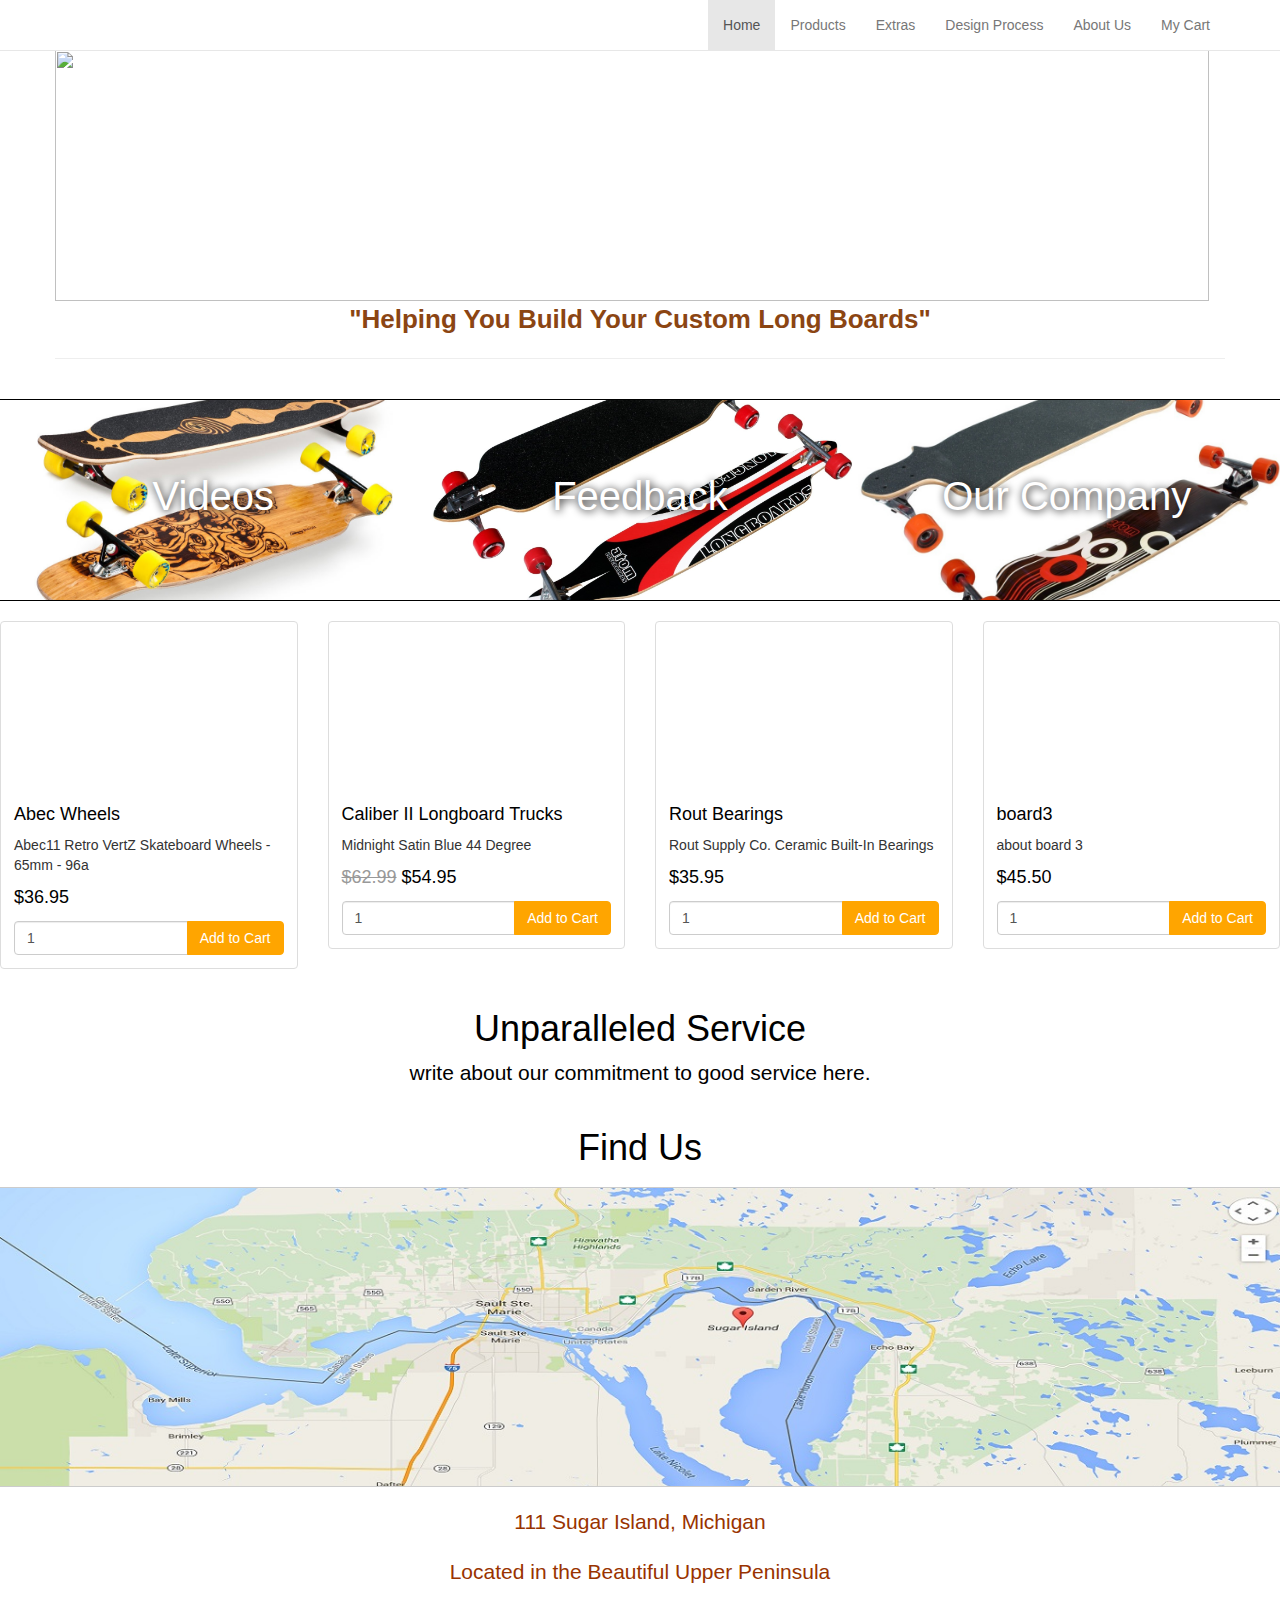
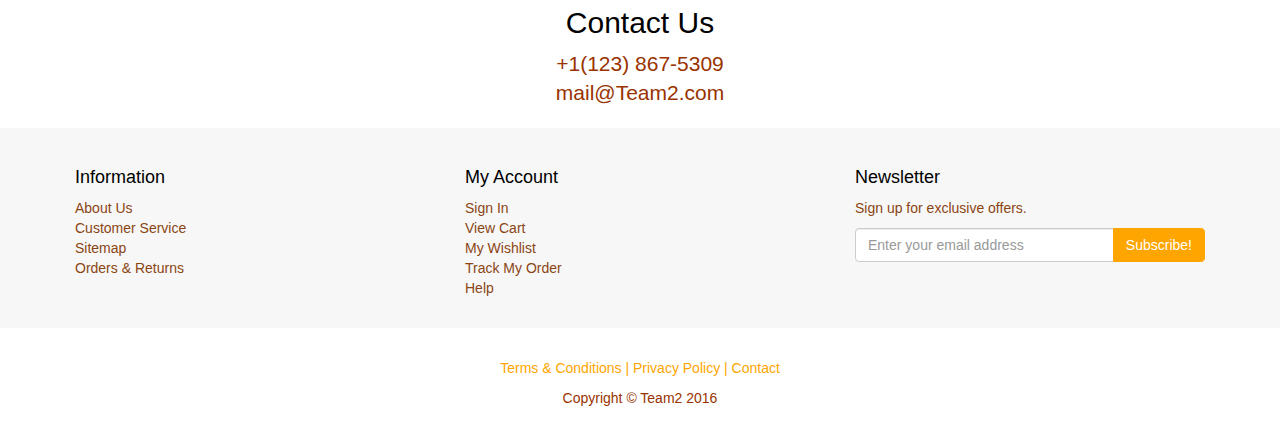
==== index.html @ 5745a712 "Custom Longboards" ====
<!DOCTYPE html>
<html lang="en">
<head>
	<meta content="text/html; charset=utf-8" http-equiv="Content-Type" />
	<style type="text/css">body  {
    background-image: url('none right now');
    background-repeat: no-repeat;
    background-attachment: fixed;
}
	</style>
</head>
<body></body>
<meta content="IE=edge" http-equiv="X-UA-Compatible" />
<meta content="width=device-width, initial-scale=1" name="viewport" /><!-- The above 3 meta tags *must* come first in the head; any other head content must come *after* these tags --></html>
<title>Team 2</title>
<!-- Bootstrap Core CSS -->
<link href="css/bootstrap.min.css" rel="stylesheet" /><!-- Custom CSS: You can use this stylesheet to override any Bootstrap styles and/or apply your own styles -->
<link href="css/custom.css" rel="stylesheet" /><!-- HTML5 Shim and Respond.js IE8 support of HTML5 elements and media queries --><!-- WARNING: Respond.js doesn't work if you view the page via file:// --><!--[if lt IE 9]>
        <script src="https://oss.maxcdn.com/libs/html5shiv/3.7.0/html5shiv.js"></script>
        <script src="https://oss.maxcdn.com/libs/respond.js/1.4.2/respond.min.js"></script>
    <![endif]--><!-- Navigation -->
<nav class="navbar navbar-default navbar-fixed-top" role="navigation">
<div class="container"><!-- Logo and responsive toggle -->
<div class="navbar-header"><button class="navbar-toggle" data-target="#navbar" data-toggle="collapse" type="button"><span class="sr-only">Toggle navigation</span></button></div>
<!-- Navbar links -->

<div class="collapse navbar-collapse" id="navbar">
<ul class="nav navbar-nav navbar-right">
	<li class="active"><a href="#">Home</a></li>
	<li><a href="#">Products</a></li>
	<li class="dropdown"><a aria-expanded="false" aria-haspopup="true" class="dropdown-toggle" data-toggle="dropdown" href="#" role="button">Extras </a>
	<ul aria-labelledby="about-us" class="dropdown-menu">
		<li><a href="/Team2/Videospage.html">Videos</a></li>
		<li><a href="/Team2/feedback.html">Feedback</a></li>
	</ul>
	</li>
	<li><a href="/Team2/design_process.html">Design Process</a></li>
	<li><a href="#">About Us</a></li>
	<li><a href="/Team2/cart.html">My Cart</a></li>
</ul>
</div>
<!-- /.navbar-collapse --></div>
<!-- /.container --></nav>
<!-- Feature --><!-- Heading -->

<div class="container">
<div class="row"><img alt="" height="251" src="/Team2/images/officialTeamLogo.jpg" width="1154" /></div>

<div class="row"></div>

<div class="row">
<p style="text-align: center;"><span style="font-size:26px;"><strong><span style="font-family: lucida sans unicode,lucida grande,sans-serif;"><span style="color: rgb(139, 69, 19);">&quot;Helping You Build Your Custom Long Boards&quot;</span></span></strong></span></p>

<hr /></div>
</div>

<div class="container-fluid">
<div class="row promo">
<div class="col-md-4 promo-item item-1">
<h3><a href="/Team2/Videospage.html">Videos </a></h3>
</div>

<div class="col-md-4 promo-item item-2">
<h3><a href="/feedback.html">Feedback</a></h3>
</div>

<div class="col-md-4 promo-item item-3">
<h3><a href="#">Our Company</a></h3>
</div>
</div>
</div>
<!-- /.container-fluid --><!-- Featured Products -->

<div class="row"><!-- Product 1 -->
<div class="col-sm-6 col-md-3">
<div class="thumbnail featured-product"><a href="#"><img alt="" src="images/abec_retro_off.jpg" /> </a>

<div class="caption">
<h3>Abec Wheels</h3>

<p>Abec11 Retro VertZ Skateboard Wheels - 65mm - 96a</p>

<p class="price">$36.95</p>
<!-- Input Group -->

<div class="input-group"><input class="form-control" type="number" value="1" /> <span class="input-group-btn"><button class="btn btn-primary" type="button">Add to Cart</button> </span></div>
</div>
</div>
</div>
<!-- Product 2 -->

<div class="col-sm-6 col-md-3">
<div class="thumbnail featured-product"><a href="#"><img alt="" src="images/caliber_off.jpg" /> </a>

<div class="caption">
<h3>Caliber II Longboard Trucks</h3>

<p>Midnight Satin Blue 44 Degree</p>

<p class="price"><s>$62.99</s> $54.95</p>
<!-- Input Group -->

<div class="input-group"><input class="form-control" type="number" value="1" /> <span class="input-group-btn"><button class="btn btn-primary" type="button">Add to Cart</button> </span></div>
</div>
</div>
</div>
<!-- Product 3 -->

<div class="col-sm-6 col-md-3">
<div class="thumbnail featured-product"><a href="#"><img alt="" src="images/rout-bearings_off.jpg" /> </a>

<div class="caption">
<h3>Rout Bearings</h3>

<p>Rout Supply Co. Ceramic Built-In Bearings</p>

<p class="price">$35.95</p>
<!-- Input Group -->

<div class="input-group"><input class="form-control" type="number" value="1" /> <span class="input-group-btn"><button class="btn btn-primary" type="button">Add to Cart</button> </span></div>
</div>
</div>
</div>
<!-- Product 4 -->

<div class="col-sm-6 col-md-3">
<div class="thumbnail featured-product"><a href="#"><img alt="" src="images/?.jpg" /> </a>

<div class="caption">
<h3>board3</h3>

<p>about board 3</p>

<p class="price">$45.50</p>
<!-- Input Group -->

<div class="input-group"><input class="form-control" type="number" value="1" /> <span class="input-group-btn"><button class="btn btn-primary" type="button">Add to Cart</button> </span></div>
</div>
</div>
</div>
</div>
<!-- /.container -->

<div class="container text-center">
<h1>Unparalleled Service</h1>

<p class="lead"><span style="color:#000000;">write about our commitment to good service here.</span></p>
<img alt="" class="img-responsive img-circle center-block" src="" /></div>
<!--/.container--><!-- Footer -->

<footer>
<h1 class="text-center">Find Us</h1>
<!-- Map -->

<div class="footer-map"></div>

<div class="container">
<div class="row">
<div class="col-sm-12 footer-info-item text-center">
<p class="lead">111 Sugar Island, Michigan</p>

<p class="lead">Located in the Beautiful Upper Peninsula</p>

<p class="lead"></p>

<h2>Contact Us</h2>

<p class="lead">+1(123) 867-5309<br />
mail@Team2.com</p>
</div>
</div>
</div>
<!-- Footer Links -->

<div class="footer-info">
<div class="container">
<div class="row">
<div class="col-sm-4 footer-info-item">
<h3>Information</h3>

<ul class="list-unstyled">
	<li><a href="#"><span style="color:#8B4513;">About Us</span></a></li>
	<li><a href="#"><span style="color:#8B4513;">Customer Service</span></a></li>
	<li><a href="/Team2/ucpage.html"><span style="color:#8B4513;">Sitemap</span></a></li>
	<li><a href="/Team2/ucpage.html"><span style="color:#8B4513;">Orders &amp; Returns</span></a></li>
</ul>
</div>

<div class="col-sm-4 footer-info-item">
<h3>My Account</h3>

<ul class="list-unstyled">
	<li><a href="/Team2/ucpage.html"><span style="color:#8B4513;">Sign In</span></a></li>
	<li><a href="#"><span style="color:#8B4513;">View Cart</span></a></li>
	<li><a href="/Team2/ucpage.html"><span style="color:#8B4513;">My Wishlist</span></a></li>
	<li><a href="/Team2/ucpage.html"><span style="color:#8B4513;">Track My Order</span></a></li>
	<li><a href="/Team2/ucpage.html"><span style="color:#8B4513;">Help</span></a></li>
</ul>
</div>

<div class="col-sm-4 footer-info-item">
<h3>Newsletter</h3>

<p><a href="/Team2/ucpage.html"><span style="color:#8B4513;">Sign up for exclusive offers.</span></a></p>

<div class="input-group"><input class="form-control" placeholder="Enter your email address" type="email" /> <span class="input-group-btn"><button class="btn btn-primary" type="button">Subscribe!</button> </span></div>
</div>
</div>
<!-- /.row --></div>
<!-- /.container --></div>
<!-- Copyright etc -->

<div class="small-print">
<div class="container">
<p style="text-align: center;"><a href="/Team2/ucpage.html">Terms &amp; Conditions</a><a href="/Team2/ucpage.html"> | </a><a href="http:/Team2/ucpage.html">Privacy Policy</a><a href="/Team2/ucpage.html"> | </a><a href="/Team2/ucpage.html">Contact</a></p>

<p style="text-align: center;">Copyright &copy; Team2 2016</p>
</div>
</div>
---- css/custom.css ----
body {
	padding-top: 50px;    /* Padding for .navbar-fixed-top. Change value if navbar height changes. Remove if using .navbar-static-top. */
	color: #993300;
	}
	
h1, 
h2, 
h3, 
h4, 
h5, 
h6 {
	color: #000000;
	}
	
.feature {
	background: url('../images/light_bulb.jpg');
	background-position: top right;
	background-size: cover;
	background-color: #FFFFFF;
	color: white;
	text-shadow: 1px 1px 8px black;
	}

.feature .btn {
	text-shadow: none;
	}
	
.promo, .footer-map {
	border-width: 1px;
	border-color: black;
	border-top-style: solid;
	border-bottom-style: solid;
	margin-top: 20px;
	margin-bottom: 20px;
	}

.promo,
.promo h3,
.promo a:link,
.promo a:visited,
.promo a:hover,
.promo a:active {
    color: white;
	text-shadow: 1px 1px 8px black;
    text-decoration: none;
}

.promo-item {
    height: 200px;
    line-height: 180px;
    text-align: center;
}

.promo-item:hover {
    background-size: 110%; 
    border: 5px solid black;
    line-height: 170px;
}

.promo-item h3 {
    font-size: 40px;
    display: inline-block;
    vertical-align: middle;
}

.item-1 {
	background: url('../images/loaded_bangra_i.jpg');
	}
	
.item-2 {
	background: url('../images/Atom-Drop-Through-Longboard.jpg');
	}
	
.item-3 {
	background: url('../images/atom-drop-deck-longboard-41-inch.jpg');
	}
		
.item-1,
.item-2,
.item-3 {
	background-size: cover;
	background-position: 50% 50%;
	}

.featured-product > img,
.featured-product > a > img {
	height: 150px;
}

.featured-product h3 {
	color: #000000;
	font-size: 18px;
	}

.featured-product .price {
	color: #000000;
	font-size: 18px;
	}
	
.featured-product .price s {
	color: #999;
	font-size: 18px;
	}
	
.footer-map {
	height: 300px;
	width: 100%;
	background: url('../images/map.jpg');
	background-size: cover;
	border-color: #ccc;
	}
.footer-info {
    padding: 20px 0;
    background: #f7f7f7;
}

.footer-info,
.footer-info a:link,
.footer-info a:hover,
.footer-info a:focus,
.footer-info a:visited {
    color: #959595;
	}

.footer-info h3 {
	color: black;
	font-size: 18px;
	}
    
.footer-info-item {
    padding: 0px 20px;
    }
    
footer .small-print {
	background-color: #fff;
	padding: 30px 0;
	text-align: center;
}


/*
*************************** 
Override Bootstrap Classes 
***************************
*/

/* Links */
a {
  color: orange;
  text-decoration: none;
}
a:hover,
a:focus {
  color: darkorange;
  text-decoration: underline;
}

/* Navbar */
.navbar-default {
  background-color: #fff;
}
.navbar-default .navbar-brand {
  color: #dd845a;
}
.navbar-default .navbar-brand:hover,
.navbar-default .navbar-brand:focus {
  color: sienna;
  background-color: transparent;
}

/* Primary Buttons */
.btn-primary {
  color: #fff;
  background-color: orange;
  border-color: orange;
}
.btn-primary:focus,
.btn-primary.focus {
  color: #fff;
  background-color: darkorange;
  border-color: darkorange;
}
.btn-primary:hover {
  color: #fff;
  background-color: darkorange;
  border-color: darkorange;
}
.btn-primary:active,
.btn-primary.active,
.open > .dropdown-toggle.btn-primary {
  color: #fff;
  background-color: darkorange;
  border-color: darkorange;
}
.btn-primary:active:hover,
.btn-primary.active:hover,
.open > .dropdown-toggle.btn-primary:hover,
.btn-primary:active:focus,
.btn-primary.active:focus,
.open > .dropdown-toggle.btn-primary:focus,
.btn-primary:active.focus,
.btn-primary.active.focus,
.open > .dropdown-toggle.btn-primary.focus {
  color: #fff;
  background-color: darkorange;
  border-color: darkorange;
}

.btn-primary.disabled,
.btn-primary[disabled],
fieldset[disabled] .btn-primary,
.btn-primary.disabled:hover,
.btn-primary[disabled]:hover,
fieldset[disabled] .btn-primary:hover,
.btn-primary.disabled:focus,
.btn-primary[disabled]:focus,
fieldset[disabled] .btn-primary:focus,
.btn-primary.disabled.focus,
.btn-primary[disabled].focus,
fieldset[disabled] .btn-primary.focus,
.btn-primary.disabled:active,
.btn-primary[disabled]:active,
fieldset[disabled] .btn-primary:active,
.btn-primary.disabled.active,
.btn-primary[disabled].active,
fieldset[disabled] .btn-primary.active {
  background-color: sandybrown;
  border-color: sandybrown;
}
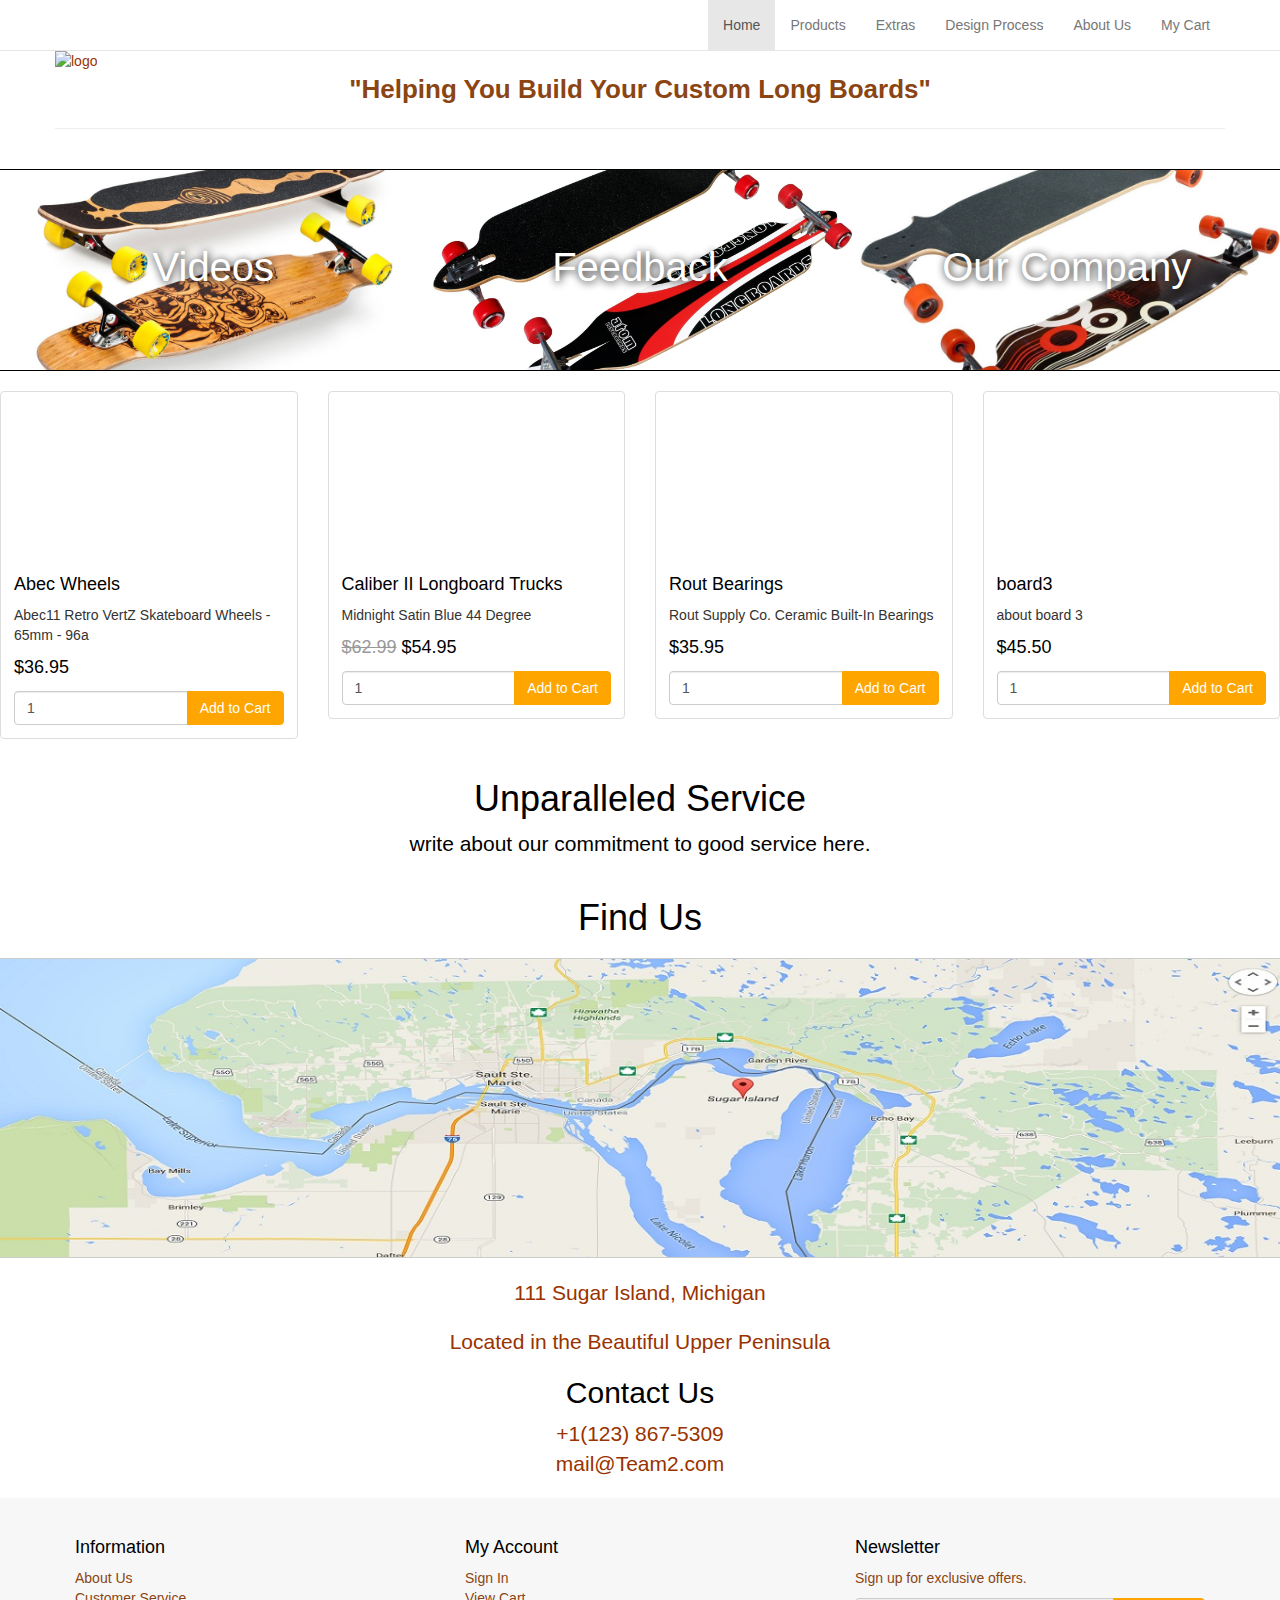
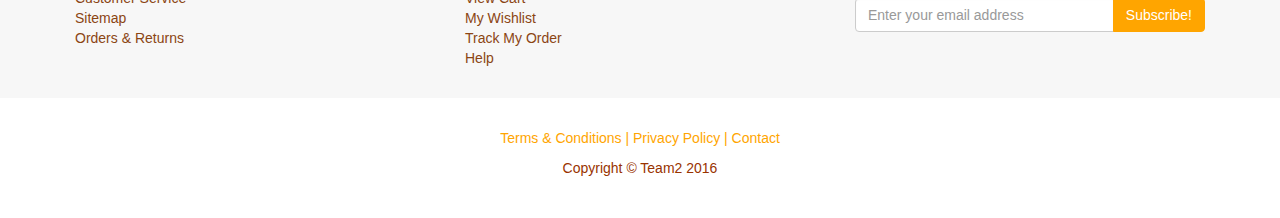
==== commit f484274b: "Update index.html" ====
--- a/index.html
+++ b/index.html
@@ -27,16 +27,16 @@
 <div class="collapse navbar-collapse" id="navbar">
 <ul class="nav navbar-nav navbar-right">
 	<li class="active"><a href="#">Home</a></li>
-	<li><a href="#">Products</a></li>
+	<li><a href="products.html">Products</a></li>
 	<li class="dropdown"><a aria-expanded="false" aria-haspopup="true" class="dropdown-toggle" data-toggle="dropdown" href="#" role="button">Extras </a>
 	<ul aria-labelledby="about-us" class="dropdown-menu">
-		<li><a href="/Team2/Videospage.html">Videos</a></li>
-		<li><a href="/Team2/feedback.html">Feedback</a></li>
+		<li><a href="Videospage.html">Videos</a></li>
+		<li><a href="feedback.html">Feedback</a></li>
 	</ul>
 	</li>
-	<li><a href="/Team2/design_process.html">Design Process</a></li>
-	<li><a href="#">About Us</a></li>
-	<li><a href="/Team2/cart.html">My Cart</a></li>
+	<li><a href="design_process.html">Design Process</a></li>
+	<li><a href="about us.html">About Us</a></li>
+	<li><a href="shop.html">My Cart</a></li>
 </ul>
 </div>
 <!-- /.navbar-collapse --></div>
@@ -44,7 +44,7 @@
 <!-- Feature --><!-- Heading -->
 
 <div class="container">
-<div class="row"><img alt="" height="251" src="/Team2/images/officialTeamLogo.jpg" width="1154" /></div>
+<div class="row"><img alt="logo" height="251" src="officialTeamLogo.jpg" width="1154" /></div>
 
 <div class="row"></div>
 
@@ -57,15 +57,15 @@
 <div class="container-fluid">
 <div class="row promo">
 <div class="col-md-4 promo-item item-1">
-<h3><a href="/Team2/Videospage.html">Videos </a></h3>
+<h3><a href="Videospage.html">Videos </a></h3>
 </div>
 
 <div class="col-md-4 promo-item item-2">
-<h3><a href="/feedback.html">Feedback</a></h3>
+<h3><a href="feedback.html">Feedback</a></h3>
 </div>
 
 <div class="col-md-4 promo-item item-3">
-<h3><a href="#">Our Company</a></h3>
+<h3><a href="about us.html">Our Company</a></h3>
 </div>
 </div>
 </div>
@@ -179,10 +179,10 @@
 <h3>Information</h3>
 
 <ul class="list-unstyled">
-	<li><a href="#"><span style="color:#8B4513;">About Us</span></a></li>
-	<li><a href="#"><span style="color:#8B4513;">Customer Service</span></a></li>
-	<li><a href="/Team2/ucpage.html"><span style="color:#8B4513;">Sitemap</span></a></li>
-	<li><a href="/Team2/ucpage.html"><span style="color:#8B4513;">Orders &amp; Returns</span></a></li>
+	<li><a href="about us.html"><span style="color:#8B4513;">About Us</span></a></li>
+	<li><a href="ucpage.html"><span style="color:#8B4513;">Customer Service</span></a></li>
+	<li><a href="ucpage.html"><span style="color:#8B4513;">Sitemap</span></a></li>
+	<li><a href="ucpage.html"><span style="color:#8B4513;">Orders &amp; Returns</span></a></li>
 </ul>
 </div>
 
@@ -190,18 +190,18 @@
 <h3>My Account</h3>
 
 <ul class="list-unstyled">
-	<li><a href="/Team2/ucpage.html"><span style="color:#8B4513;">Sign In</span></a></li>
-	<li><a href="#"><span style="color:#8B4513;">View Cart</span></a></li>
-	<li><a href="/Team2/ucpage.html"><span style="color:#8B4513;">My Wishlist</span></a></li>
-	<li><a href="/Team2/ucpage.html"><span style="color:#8B4513;">Track My Order</span></a></li>
-	<li><a href="/Team2/ucpage.html"><span style="color:#8B4513;">Help</span></a></li>
+	<li><a href="ucpage.html"><span style="color:#8B4513;">Sign In</span></a></li>
+	<li><a href="shop.html"><span style="color:#8B4513;">View Cart</span></a></li>
+	<li><a href="ucpage.html"><span style="color:#8B4513;">My Wishlist</span></a></li>
+	<li><a href="ucpage.html"><span style="color:#8B4513;">Track My Order</span></a></li>
+	<li><a href="ucpage.html"><span style="color:#8B4513;">Help</span></a></li>
 </ul>
 </div>
 
 <div class="col-sm-4 footer-info-item">
 <h3>Newsletter</h3>
 
-<p><a href="/Team2/ucpage.html"><span style="color:#8B4513;">Sign up for exclusive offers.</span></a></p>
+<p><a href="ucpage.html"><span style="color:#8B4513;">Sign up for exclusive offers.</span></a></p>
 
 <div class="input-group"><input class="form-control" placeholder="Enter your email address" type="email" /> <span class="input-group-btn"><button class="btn btn-primary" type="button">Subscribe!</button> </span></div>
 </div>
@@ -212,7 +212,7 @@
 
 <div class="small-print">
 <div class="container">
-<p style="text-align: center;"><a href="/Team2/ucpage.html">Terms &amp; Conditions</a><a href="/Team2/ucpage.html"> | </a><a href="http:/Team2/ucpage.html">Privacy Policy</a><a href="/Team2/ucpage.html"> | </a><a href="/Team2/ucpage.html">Contact</a></p>
+<p style="text-align: center;"><a href="ucpage.html">Terms &amp; Conditions</a><a href="ucpage.html"> | </a><a href="http:ucpage.html">Privacy Policy</a><a href="ucpage.html"> | </a><a href="ucpage.html">Contact</a></p>
 
 <p style="text-align: center;">Copyright &copy; Team2 2016</p>
 </div>
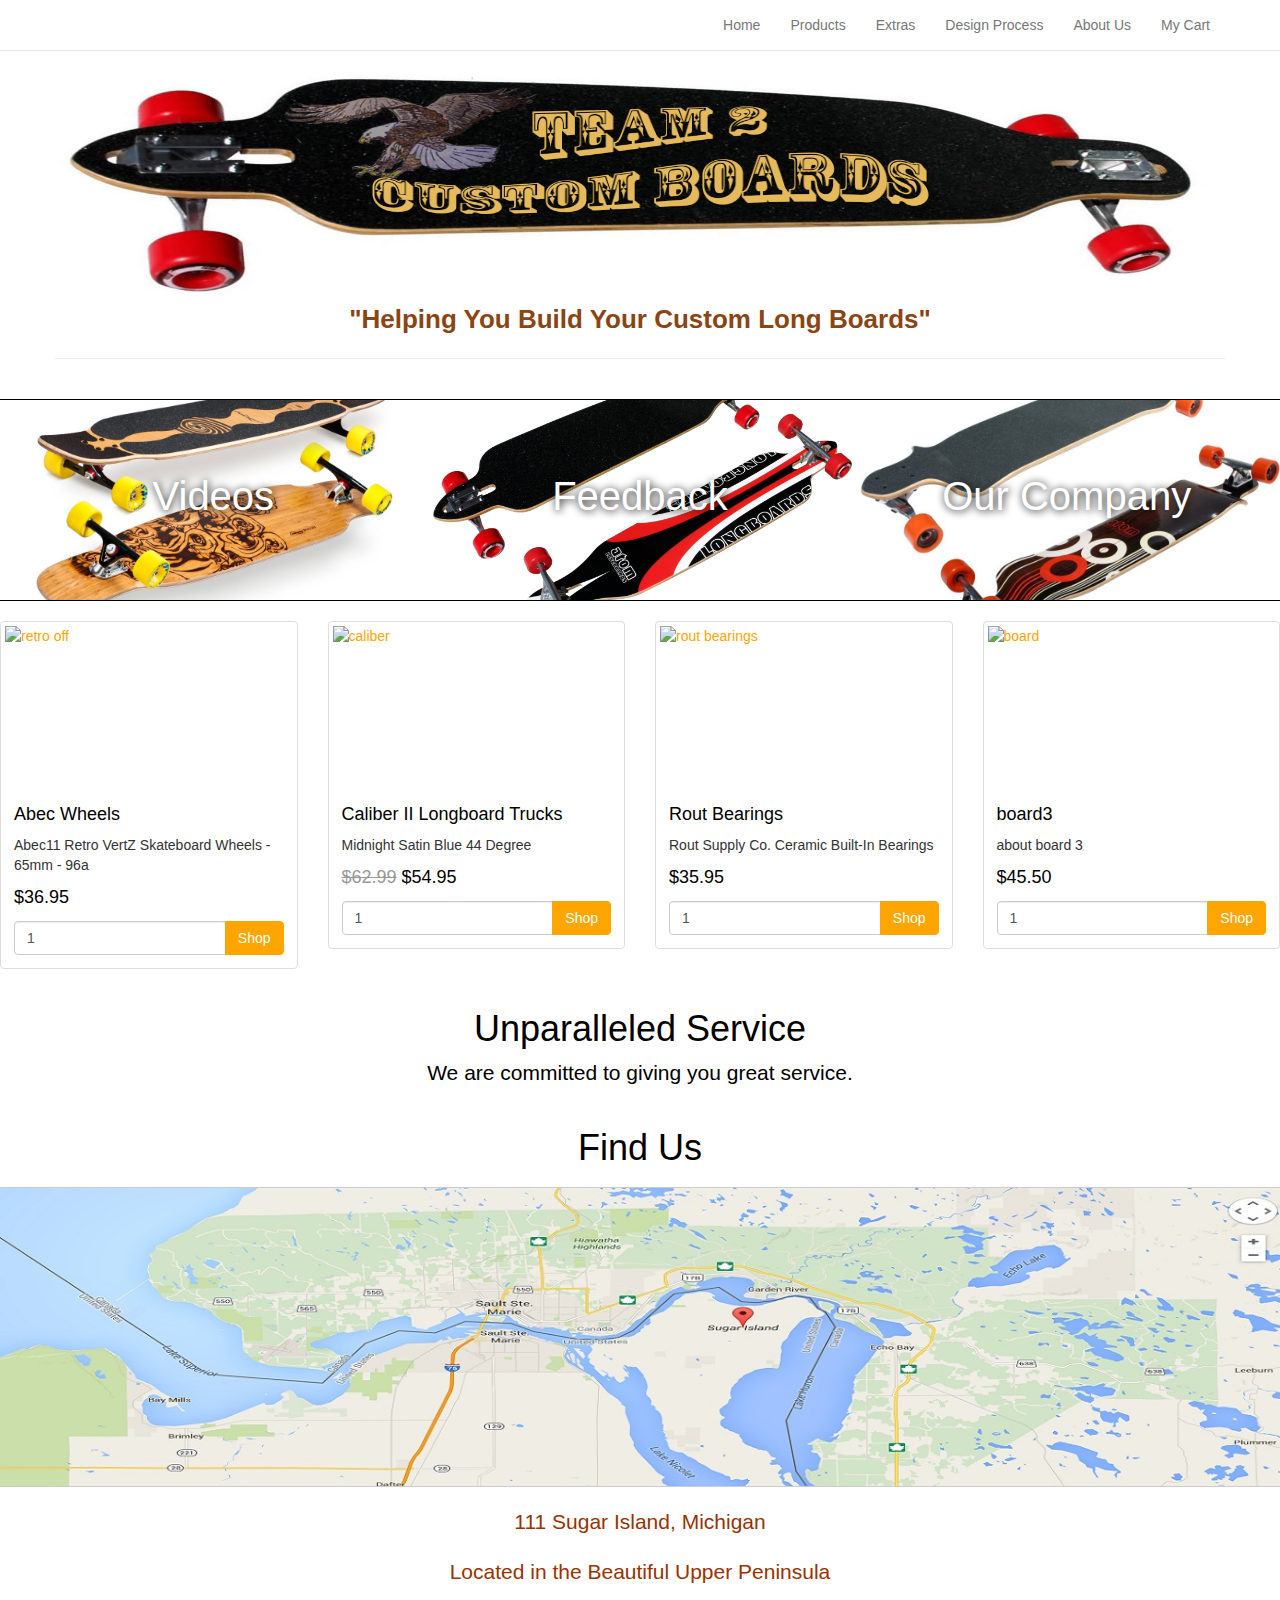
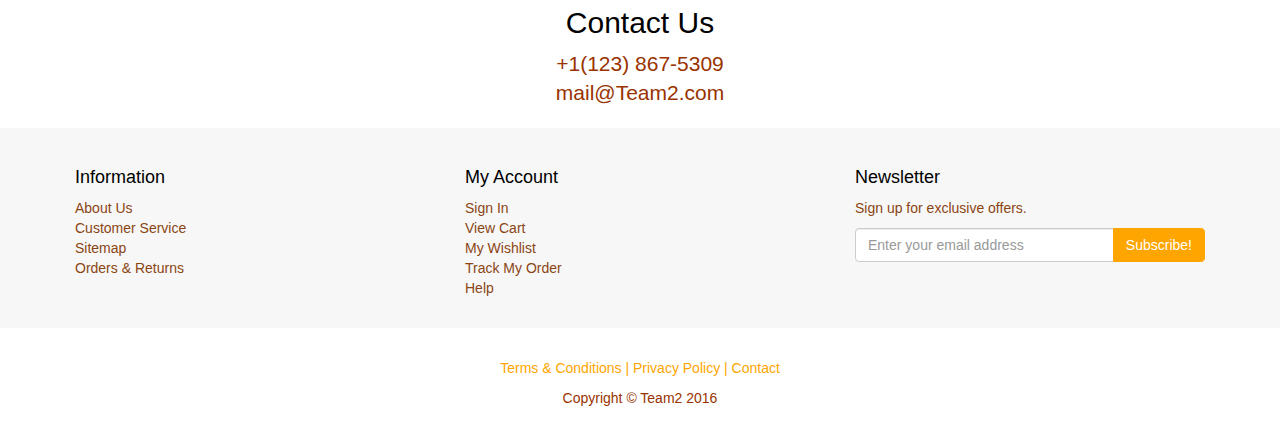
==== commit e9ab0710: "Update index.html" ====
--- a/index.html
+++ b/index.html
@@ -26,10 +26,10 @@
 
 <div class="collapse navbar-collapse" id="navbar">
 <ul class="nav navbar-nav navbar-right">
-	<li class="active"><a href="#">Home</a></li>
+	<li><a href="index.html">Home</a></li>
 	<li><a href="products.html">Products</a></li>
 	<li class="dropdown"><a aria-expanded="false" aria-haspopup="true" class="dropdown-toggle" data-toggle="dropdown" href="#" role="button">Extras </a>
-	<ul aria-labelledby="about-us" class="dropdown-menu">
+	<ul class="dropdown-menu">
 		<li><a href="Videospage.html">Videos</a></li>
 		<li><a href="feedback.html">Feedback</a></li>
 	</ul>
@@ -44,7 +44,7 @@
 <!-- Feature --><!-- Heading -->
 
 <div class="container">
-<div class="row"><img alt="logo" height="251" src="officialTeamLogo.jpg" width="1154" /></div>
+<div class="row"><img alt="logo" height="251" src="images/officialTeamLogo.jpg" width="1154" /></div>
 
 <div class="row"></div>
 
@@ -73,7 +73,7 @@
 
 <div class="row"><!-- Product 1 -->
 <div class="col-sm-6 col-md-3">
-<div class="thumbnail featured-product"><a href="#"><img alt="" src="images/abec_retro_off.jpg" /> </a>
+<div class="thumbnail featured-product"><a href=""><img alt="retro off" src="images/abec_retro_off.jpg" /> </a>
 
 <div class="caption">
 <h3>Abec Wheels</h3>
@@ -83,14 +83,14 @@
 <p class="price">$36.95</p>
 <!-- Input Group -->
 
-<div class="input-group"><input class="form-control" type="number" value="1" /> <span class="input-group-btn"><button class="btn btn-primary" type="button">Add to Cart</button> </span></div>
+<div class="input-group"><input class="form-control" type="number" value="1" /> <span class="input-group-btn"><button class="btn btn-primary" type="button">Shop</button> </span></div>
 </div>
 </div>
 </div>
 <!-- Product 2 -->
 
 <div class="col-sm-6 col-md-3">
-<div class="thumbnail featured-product"><a href="#"><img alt="" src="images/caliber_off.jpg" /> </a>
+<div class="thumbnail featured-product"><a href=""><img alt="caliber" src="images/caliber_off.jpg" /> </a>
 
 <div class="caption">
 <h3>Caliber II Longboard Trucks</h3>
@@ -100,14 +100,14 @@
 <p class="price"><s>$62.99</s> $54.95</p>
 <!-- Input Group -->
 
-<div class="input-group"><input class="form-control" type="number" value="1" /> <span class="input-group-btn"><button class="btn btn-primary" type="button">Add to Cart</button> </span></div>
+<div class="input-group"><input class="form-control" type="number" value="1" /> <span class="input-group-btn"><button class="btn btn-primary" type="button">Shop</button> </span></div>
 </div>
 </div>
 </div>
 <!-- Product 3 -->
 
 <div class="col-sm-6 col-md-3">
-<div class="thumbnail featured-product"><a href="#"><img alt="" src="images/rout-bearings_off.jpg" /> </a>
+<div class="thumbnail featured-product"><a href="#"><img alt="rout bearings" src="images/rout-bearings_off.jpg" /> </a>
 
 <div class="caption">
 <h3>Rout Bearings</h3>
@@ -117,14 +117,14 @@
 <p class="price">$35.95</p>
 <!-- Input Group -->
 
-<div class="input-group"><input class="form-control" type="number" value="1" /> <span class="input-group-btn"><button class="btn btn-primary" type="button">Add to Cart</button> </span></div>
+<div class="input-group"><input class="form-control" type="number" value="1" /> <span class="input-group-btn"><button class="btn btn-primary" type="button">Shop</button> </span></div>
 </div>
 </div>
 </div>
 <!-- Product 4 -->
 
 <div class="col-sm-6 col-md-3">
-<div class="thumbnail featured-product"><a href="#"><img alt="" src="images/?.jpg" /> </a>
+<div class="thumbnail featured-product"><a href="#"><img alt="board" src="images/?.jpg" /> </a>
 
 <div class="caption">
 <h3>board3</h3>
@@ -134,7 +134,7 @@
 <p class="price">$45.50</p>
 <!-- Input Group -->
 
-<div class="input-group"><input class="form-control" type="number" value="1" /> <span class="input-group-btn"><button class="btn btn-primary" type="button">Add to Cart</button> </span></div>
+<div class="input-group"><input class="form-control" type="number" value="1" /> <span class="input-group-btn"><button class="btn btn-primary" type="button">Shop</button> </span></div>
 </div>
 </div>
 </div>
@@ -144,7 +144,7 @@
 <div class="container text-center">
 <h1>Unparalleled Service</h1>
 
-<p class="lead"><span style="color:#000000;">write about our commitment to good service here.</span></p>
+<p class="lead"><span style="color:#000000;">We are committed to giving you great service.</span></p>
 <img alt="" class="img-responsive img-circle center-block" src="" /></div>
 <!--/.container--><!-- Footer -->
 
@@ -191,7 +191,7 @@
 
 <ul class="list-unstyled">
 	<li><a href="ucpage.html"><span style="color:#8B4513;">Sign In</span></a></li>
-	<li><a href="shop.html"><span style="color:#8B4513;">View Cart</span></a></li>
+	<li><a href="cart.html"><span style="color:#8B4513;">View Cart</span></a></li>
 	<li><a href="ucpage.html"><span style="color:#8B4513;">My Wishlist</span></a></li>
 	<li><a href="ucpage.html"><span style="color:#8B4513;">Track My Order</span></a></li>
 	<li><a href="ucpage.html"><span style="color:#8B4513;">Help</span></a></li>
@@ -212,8 +212,10 @@
 
 <div class="small-print">
 <div class="container">
-<p style="text-align: center;"><a href="ucpage.html">Terms &amp; Conditions</a><a href="ucpage.html"> | </a><a href="http:ucpage.html">Privacy Policy</a><a href="ucpage.html"> | </a><a href="ucpage.html">Contact</a></p>
+<p style="text-align: center;"><a href="ucpage.html">Terms &amp; Conditions</a><a href="ucpage.html"> | </a><a href="ucpage.html">Privacy Policy</a><a href="ucpage.html"> | </a><a href="ucpage.html">Contact</a></p>
 
 <p style="text-align: center;">Copyright &copy; Team2 2016</p>
 </div>
 </div>
+</footer>
+<!-- jQuery --><script src="js/jquery-1.11.3.min.js"></script><!-- Bootstrap Core JavaScript --><script src="js/bootstrap.min.js"></script><!-- IE10 viewport bug workaround --><script src="js/ie10-viewport-bug-workaround.js"></script>
